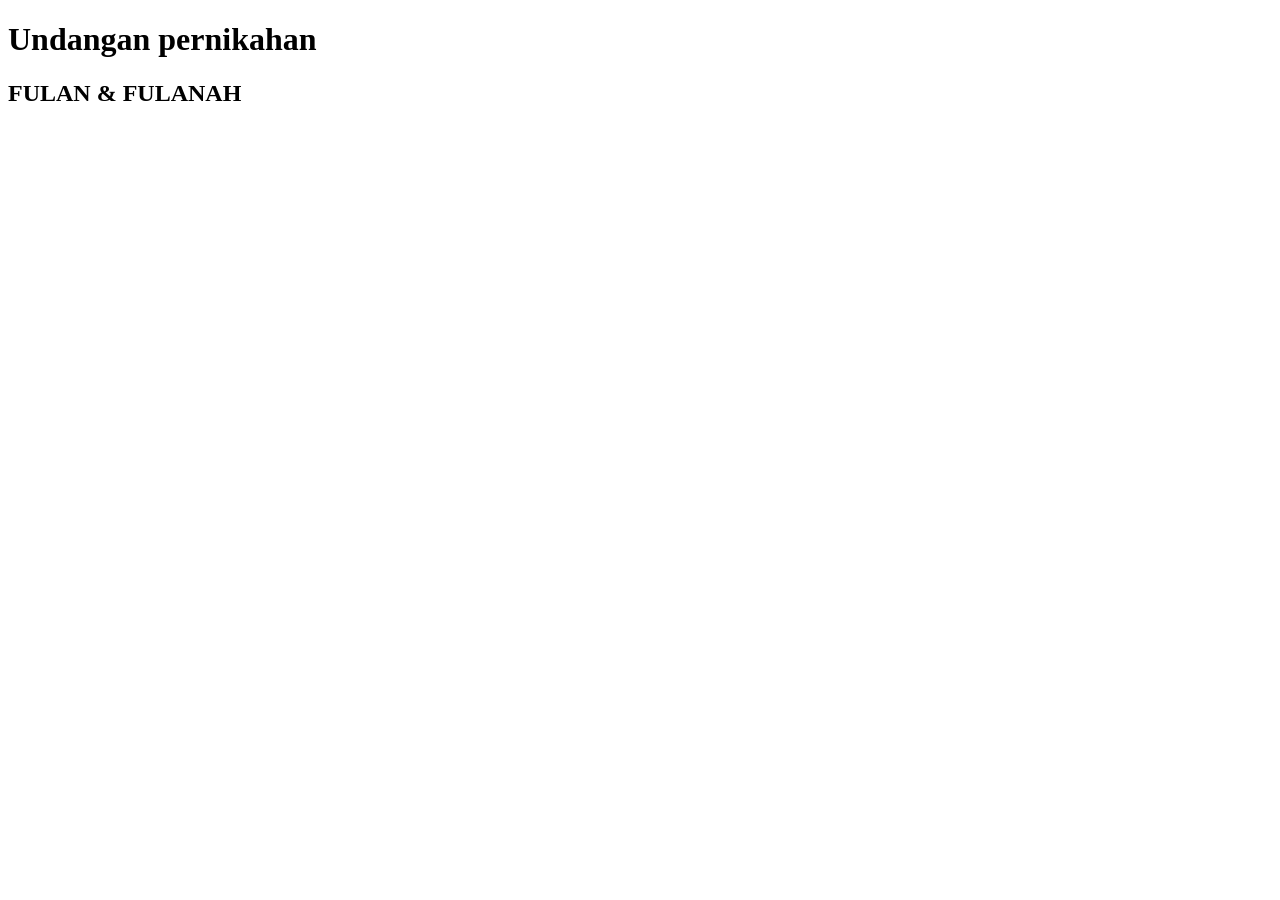
==== halaman1.html @ 9fed1688 "commit1" ====
<!DOCTYPE html>
<html lang="en">
<head>
    <meta charset="UTF-8">
    <meta name="viewport" content="width=, initial-scale=1.0">
    <title>Document</title>
</head>
<body>
    <h1>Undangan pernikahan</h1>
    <h2>FULAN & FULANAH</h2>
</body>
</html>
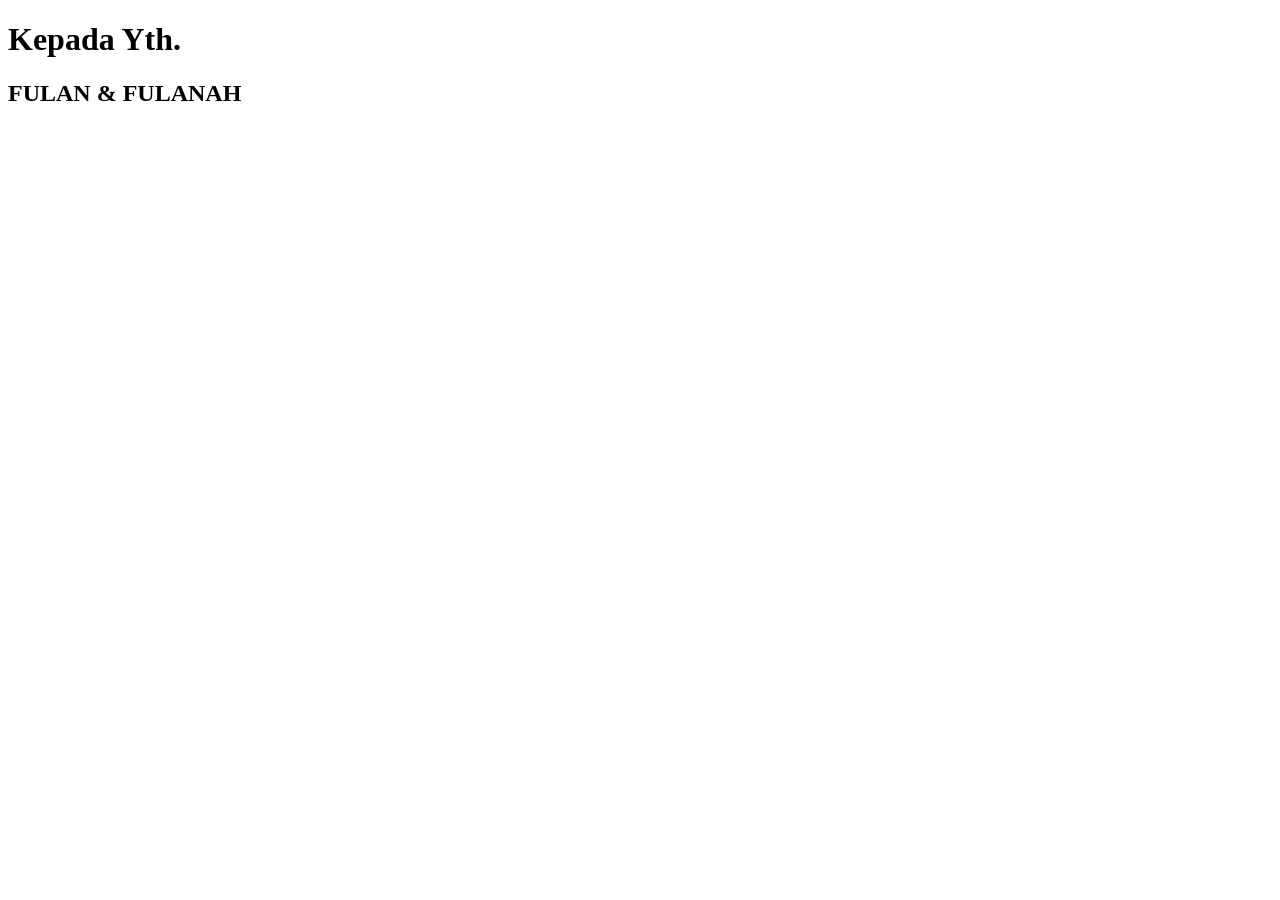
==== commit cba41bc3: "Kepada Yth." ====
--- a/halaman1.html
+++ b/halaman1.html
@@ -6,7 +6,9 @@
     <title>Document</title>
 </head>
 <body>
-    <h1>Undangan pernikahan</h1>
+    <div>
+    <h1>Kepada Yth.</h1>
     <h2>FULAN & FULANAH</h2>
+    </div>
 </body>
 </html>
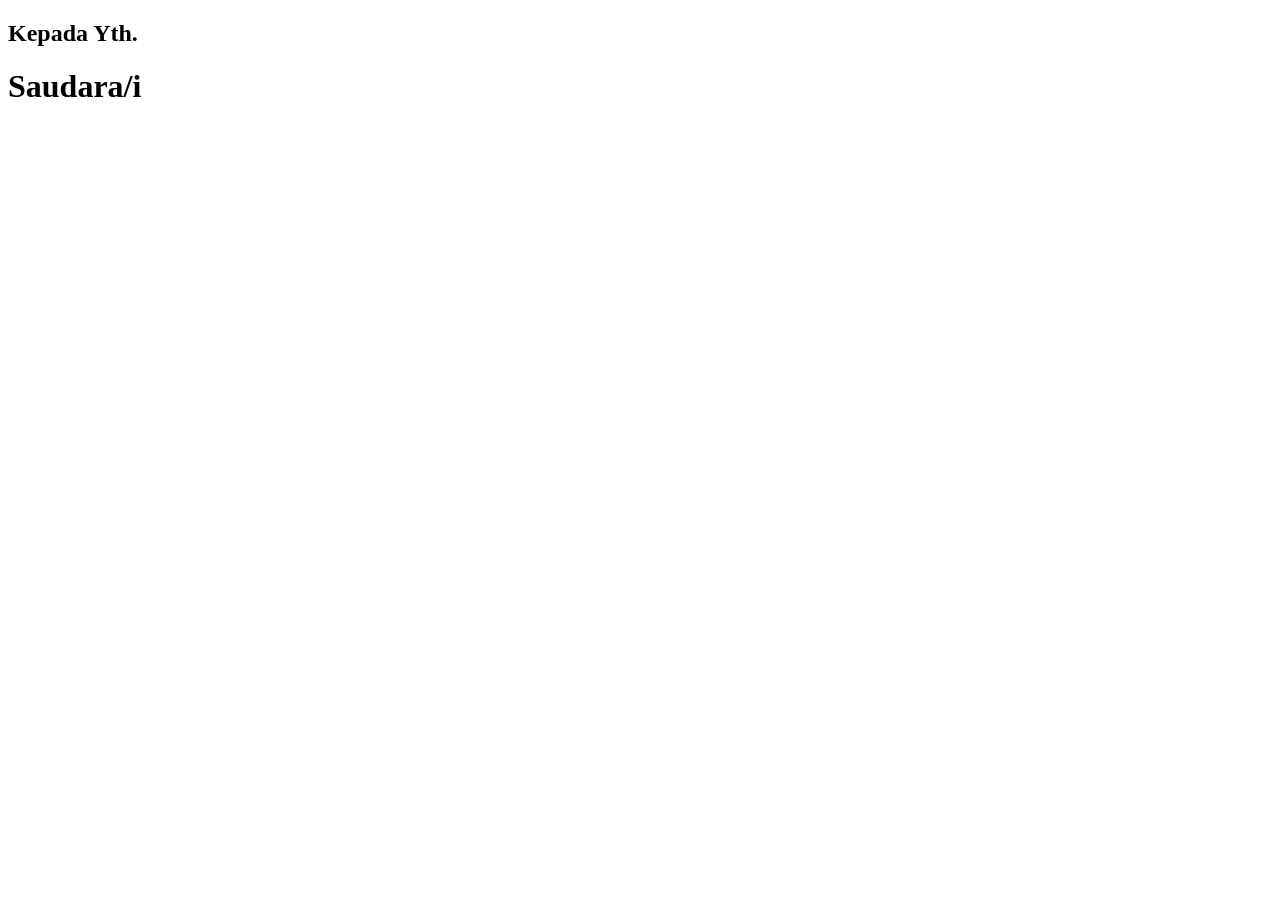
==== commit a3e4b3ad: "Saudara/i" ====
--- a/halaman1.html
+++ b/halaman1.html
@@ -7,8 +7,8 @@
 </head>
 <body>
     <div>
-    <h1>Kepada Yth.</h1>
-    <h2>FULAN & FULANAH</h2>
+    <h2>Kepada Yth.</h2>
+    <h1>Saudara/i</h1>
     </div>
 </body>
 </html>
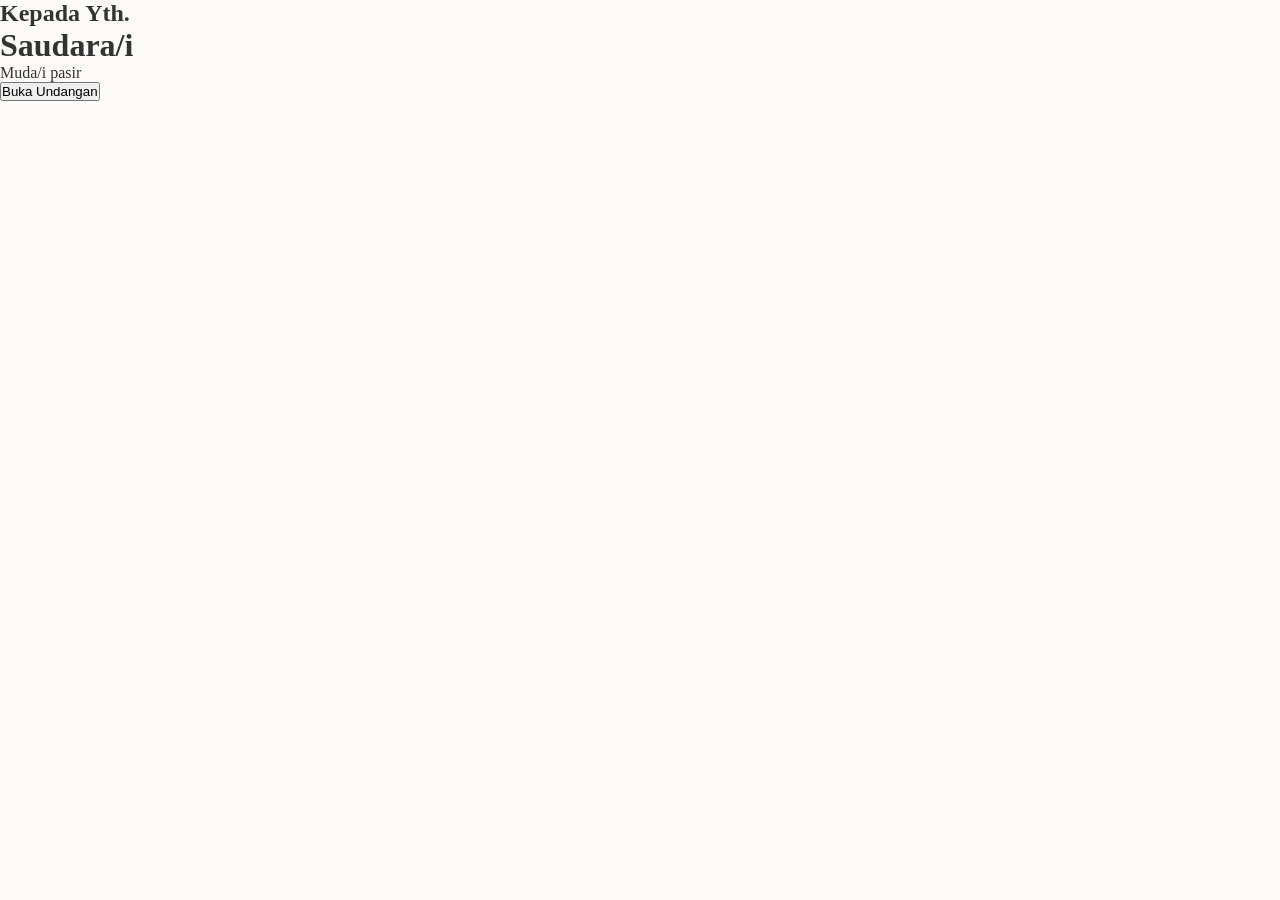
==== commit ea890935: "Location" ====
--- a/halaman1.html
+++ b/halaman1.html
@@ -3,12 +3,16 @@
 <head>
     <meta charset="UTF-8">
     <meta name="viewport" content="width=, initial-scale=1.0">
-    <title>Document</title>
+    <title>undangan pernikahan</title>
+    <link rel="stylesheet" href="style.css">
 </head>
 <body>
-    <div>
-    <h2>Kepada Yth.</h2>
-    <h1>Saudara/i</h1>
+    <div class="container">
+        <h2>Kepada Yth.</h2>
+        <h1>Saudara/i</h1>
+        <p class="nama">Muda/i pasir</p>
+        <button onclick="buka()">Buka Undangan</button>
     </div>
+    <script src="script.js"></script>
 </body>
 </html>
--- a/style.css
+++ b/style.css
@@ -0,0 +1,82 @@
+* {
+  margin: 0;
+  padding: 0;
+  box-sizing: border-box;
+}
+
+body {
+  font-family: var(--font2);
+  color: #333;
+  scroll-behavior: smooth;
+  background: #fdfbf7;
+}
+
+/* Halaman umum */
+.page {
+  min-height: 100vh;
+  display: flex;
+  justify-content: center;
+  align-items: center;
+  text-align: center;
+  padding: 40px 20px;
+  position: relative;
+  overflow: hidden;
+}
+
+/* halaman2 */
+.page2 {
+  background: var(--bg2) center/cover fixed no-repeat;
+  color: #222;
+  flex-direction: column;
+}
+.page2 .content {
+  background: rgba(255,255,255,0.9);
+  padding: 30px;
+  border-radius: 15px;
+  max-width: 700px;
+  box-shadow: 0 5px 20px rgba(0,0,0,0.1);
+}
+.judul {
+  font-family: var(--font1);
+  font-size: 52px;
+  color: var(--primary);
+  margin-bottom: 10px;
+}
+.tanggal {
+  font-weight: 600;
+  margin-bottom: 20px;
+}
+.foto {
+  width: 200px;
+  height: 200px;
+  object-fit: cover;
+  border-radius: 50%;
+  margin: 20px 0;
+  border: 5px solid var(--primary);
+  box-shadow: 0 5px 15px rgba(0,0,0,0.1);
+}
+.teks {
+  margin-bottom: 20px;
+  line-height: 1.6;
+}
+.detail h3 {
+  color: var(--primary);
+  margin-top: 20px;
+  font-family: var(--font1);
+  font-size: 30px;
+}
+.map {
+  margin-top: 25px;
+}
+.map iframe {
+  width: 100%;
+  height: 300px;
+  border: 3px solid var(--primary);
+  border-radius: 12px;
+}
+.thanks {
+  margin-top: 25px;
+  font-family: var(--font1);
+  font-size: 32px;
+  color: var(--primary);
+}
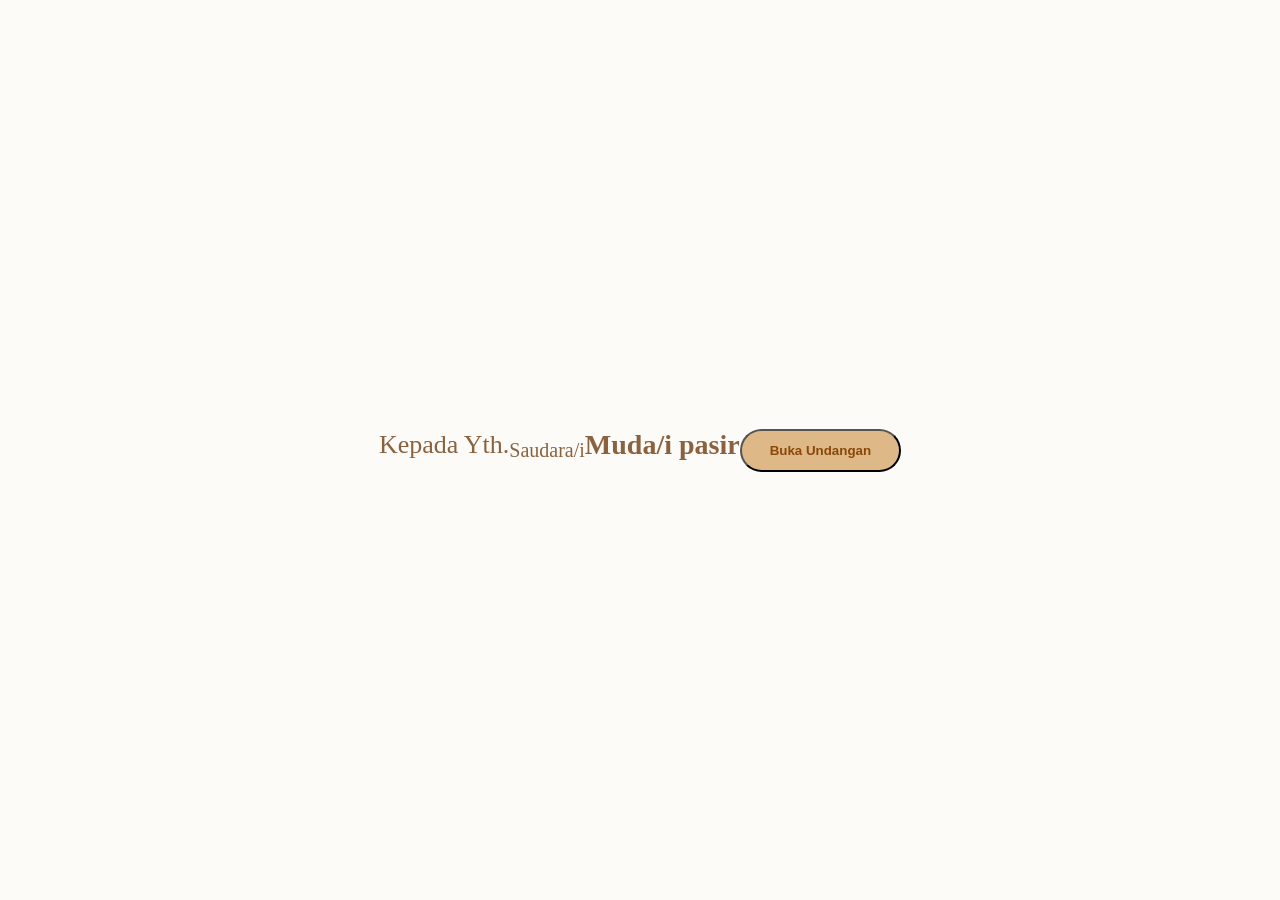
==== commit c0b5b805: "Message :" ====
--- a/halaman1.html
+++ b/halaman1.html
@@ -7,11 +7,11 @@
     <link rel="stylesheet" href="style.css">
 </head>
 <body>
-    <div class="container">
+    <div class="page page1">
         <h2>Kepada Yth.</h2>
         <h1>Saudara/i</h1>
         <p class="nama">Muda/i pasir</p>
-        <button onclick="buka()">Buka Undangan</button>
+        <button onclick="buka()" class="btn slide-up">Buka Undangan</button>
     </div>
     <script src="script.js"></script>
 </body>
--- a/style.css
+++ b/style.css
@@ -21,6 +21,44 @@
   padding: 40px 20px;
   position: relative;
   overflow: hidden;
+}
+
+/* halaman1 */
+.page1 {
+  background: var(--bg1) center/cover no-repeat;
+  color:#8a623f;
+}
+.page1 .content {
+  position: relative;
+  z-index: 1;
+}
+.page1 h2 {
+  font-size: 26px;
+  margin-bottom: 10px;
+  font-weight: 300;
+}
+.page1 h1 {
+  font-size: 20px;
+  font-weight: 300;
+}
+.nama {
+  font-size: 28px;
+  font-weight: 600;
+  margin: 15px 0 25px;
+  color:#8a623f;
+}
+.btn {
+  display: inline-block;
+  padding: 12px 28px;
+  background: burlywood;
+  color: rgb(139, 71, 7);
+  border-radius: 30px;
+  text-decoration: none;
+  font-weight: bold;
+  transition: 0.3s;
+}
+.btn:hover {
+  background: #8a623f;
 }
 
 /* halaman2 */
@@ -74,6 +112,27 @@
   border: 3px solid var(--primary);
   border-radius: 12px;
 }
+
+/* pesan */
+.form-group {
+  margin-bottom: 15px;
+}
+
+.form-group label {
+  display: block;
+  margin-bottom: 5px;
+  font-weight: 600;
+}
+
+.form-group input,
+.form-group textarea {
+  width: 100%;
+  padding: 10px;
+  border-radius: 8px;
+  border: 1px solid #ccc;
+  font-family: Poppins, sans-serif;
+}
+
 .thanks {
   margin-top: 25px;
   font-family: var(--font1);
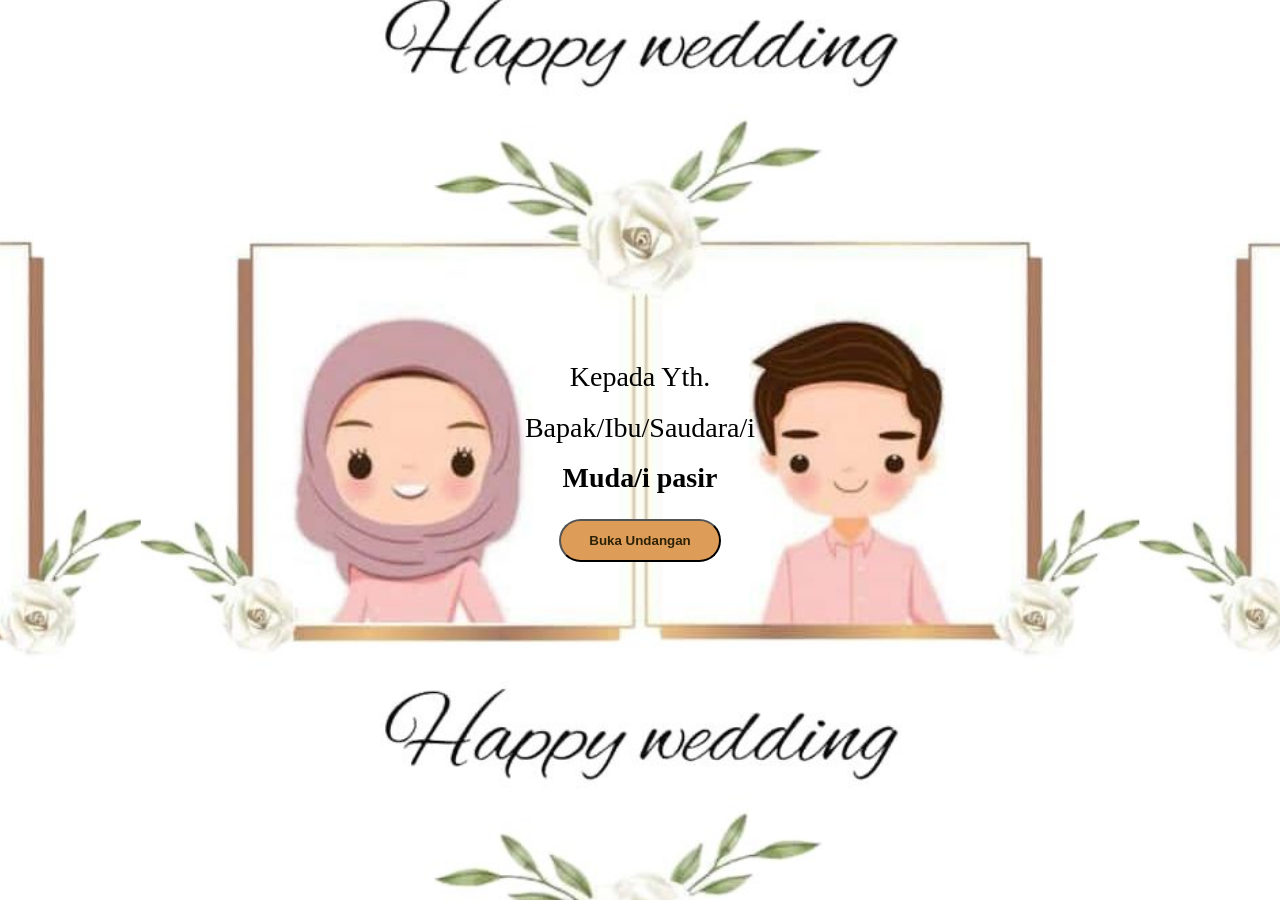
==== commit 44c3e5c9: "Bapak/Ibu/Saudara/i" ====
--- a/halaman1.html
+++ b/halaman1.html
@@ -4,14 +4,16 @@
     <meta charset="UTF-8">
     <meta name="viewport" content="width=, initial-scale=1.0">
     <title>undangan pernikahan</title>
-    <link rel="stylesheet" href="style.css">
+    <link rel="stylesheet" href="sampul.css">
 </head>
 <body>
-    <div class="page page1">
-        <h2>Kepada Yth.</h2>
-        <h1>Saudara/i</h1>
-        <p class="nama">Muda/i pasir</p>
-        <button onclick="buka()" class="btn slide-up">Buka Undangan</button>
+    <div class="page1">
+        <div class="box">
+            <h2>Kepada Yth.</h2>
+            <h1>Bapak/Ibu/Saudara/i</h1>
+            <p class="nama">Muda/i pasir</p>
+            <button onclick="buka()" class="btn slide-up">Buka Undangan</button>
+        </div>
     </div>
     <script src="script.js"></script>
 </body>
--- a/sampul.css
+++ b/sampul.css
@@ -0,0 +1,51 @@
+html, body {
+    height: 100%;
+    margin: 0;
+    background-image: url(asset/wedding.jpeg);
+    background-size: 78%;
+    background-position: center;
+
+}
+
+.page1 {
+  height: 100%;
+  justify-content: center;
+  align-items: center;
+  text-align: center;
+  display: flex;
+}
+
+.box {
+    padding: 0;
+}
+
+.nama {
+    font-size: 28px;
+    font-weight: 600;
+    margin: 15px 0 25px;
+}
+
+.page1 h2 {
+    font-size: 28px;
+    margin-bottom: 10px;
+    font-weight: 300;
+}
+
+.page1 h1 {
+  font-size: 28px;
+  font-weight: 300;
+}
+
+.btn {
+  display: inline-block;
+  padding: 12px 28px;
+  background-color: rgb(221, 157, 88);
+  color: rgb(45, 33, 6);
+  border-radius: 30px;
+  text-decoration: none;
+  font-weight: bold;
+  transition: 0.3s;
+}
+.btn:hover {
+  background: #e5b285;
+}
